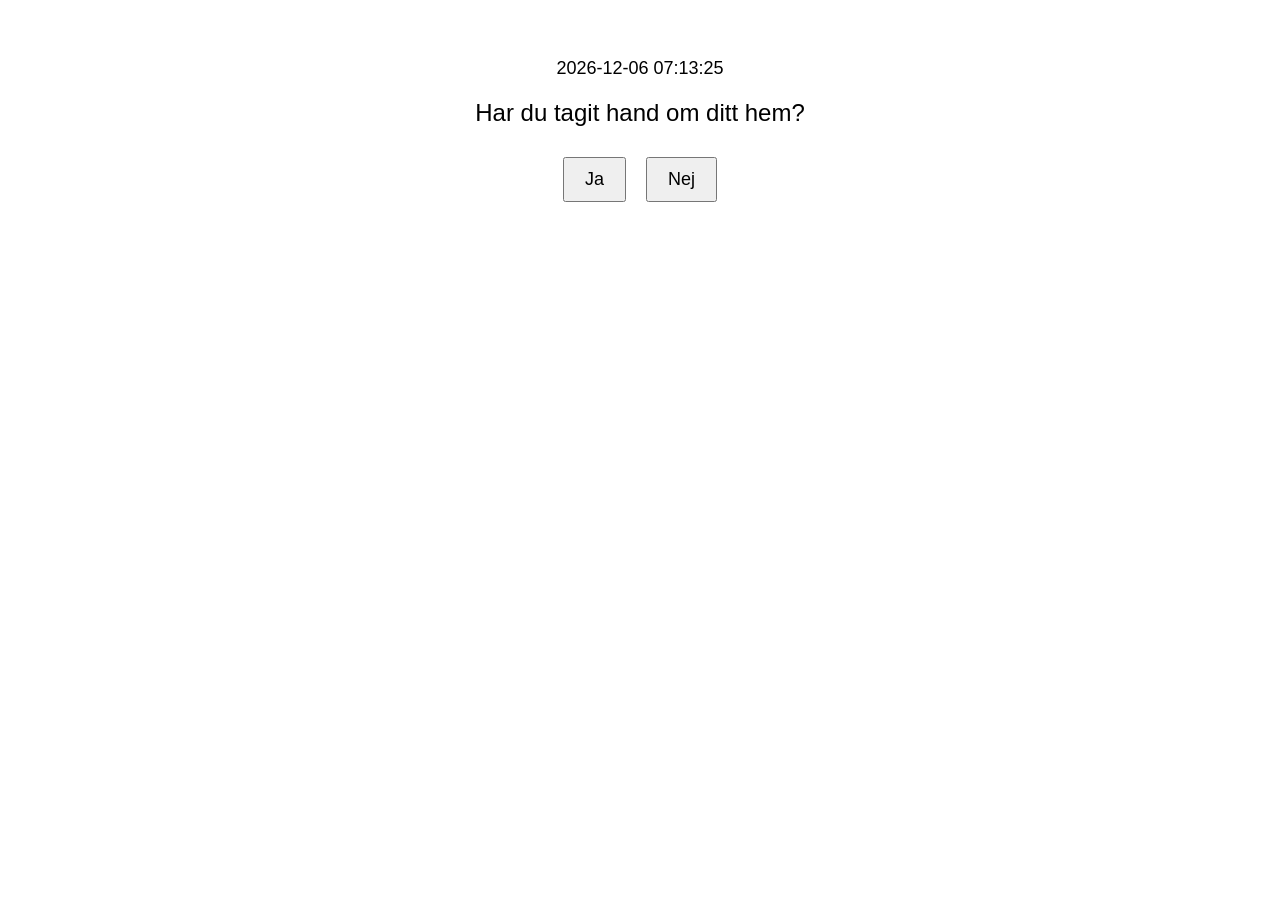
==== index.html @ a208faa6 "Initial commit" ====
<!DOCTYPE html>
<html lang="sv">
<head>
    <meta charset="UTF-8">
    <meta name="viewport" content="width=device-width, initial-scale=1.0">
    <title>Hemvård</title>
    <style>
        body {
            background-color: white;
            font-family: Arial, sans-serif;
            text-align: center;
            padding: 50px;
        }
        .date-time {
            margin-bottom: 20px;
            font-size: 18px;
        }
        .question {
            font-size: 24px;
            margin-bottom: 30px;
        }
        .buttons {
            display: flex;
            justify-content: center;
            gap: 20px;
        }
        button {
            padding: 10px 20px;
            font-size: 18px;
            cursor: pointer;
        }
    </style>
</head>
<body>
    <div class="date-time" id="dateTime"></div>
    <div class="question">Har du tagit hand om ditt hem?</div>
    <div class="buttons">
        <button onclick="window.location.href='ja.html'">Ja</button>
        <button onclick="window.location.href='nej.html'">Nej</button>
    </div>

    <script>
        document.getElementById('dateTime').innerText = new Date().toLocaleString('sv-SE');
    </script>
</body>
</html>
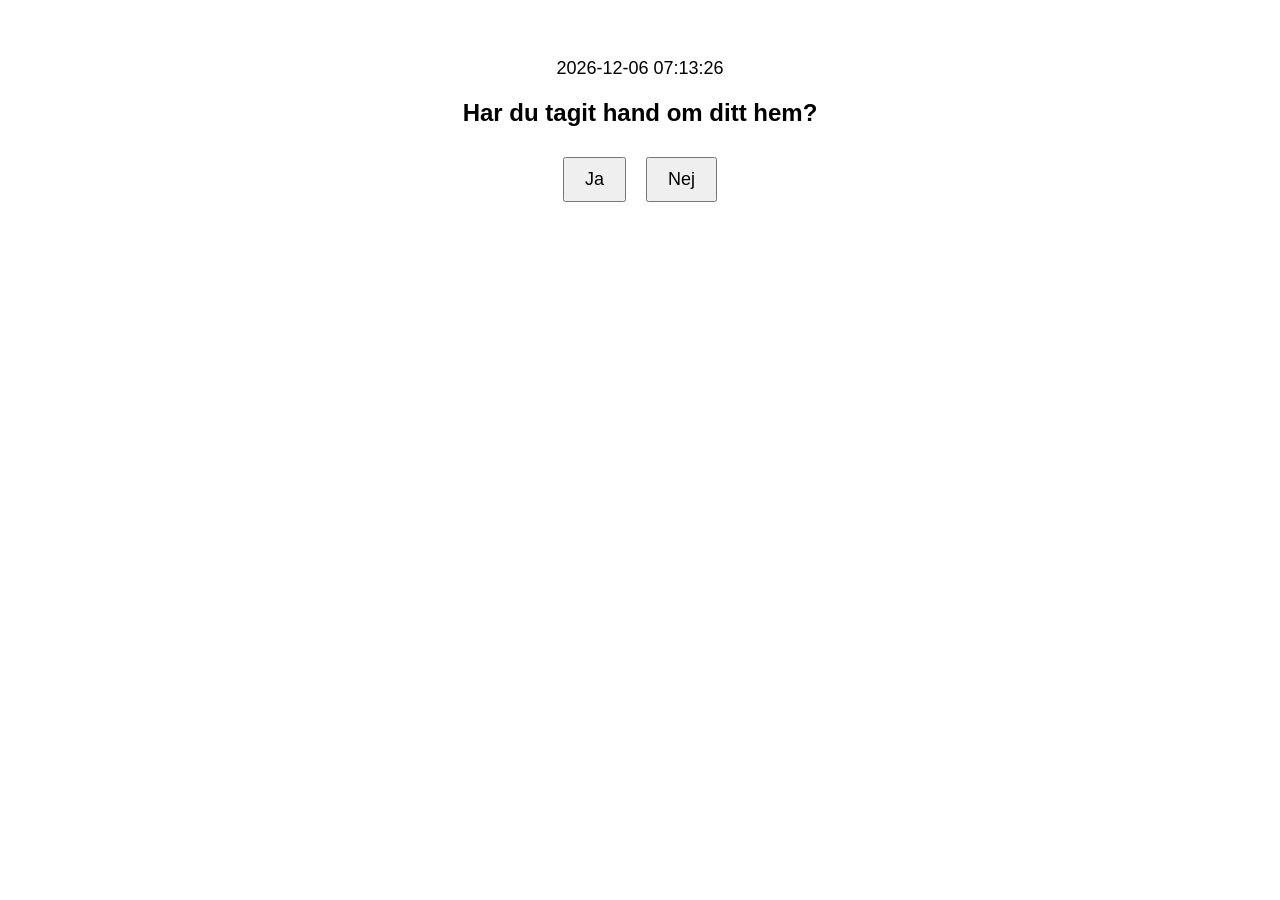
==== commit 405dc3b7: "Add HTML files for home and health checks with corresponding permissions" ====
--- a/index.html
+++ b/index.html
@@ -3,7 +3,7 @@
 <head>
     <meta charset="UTF-8">
     <meta name="viewport" content="width=device-width, initial-scale=1.0">
-    <title>Hemvård</title>
+    <title>Self-check</title>
     <style>
         body {
             background-color: white;
@@ -15,14 +15,23 @@
             margin-bottom: 20px;
             font-size: 18px;
         }
-        .question {
+        h1 {
             font-size: 24px;
             margin-bottom: 30px;
+        }
+        .content {
+            margin-bottom: 30px;
+        }
+        .content img {
+            max-width: 100%;
+            height: auto;
+            border-radius: 8px;
         }
         .buttons {
             display: flex;
             justify-content: center;
             gap: 20px;
+            flex-wrap: wrap;
         }
         button {
             padding: 10px 20px;
@@ -33,14 +42,99 @@
 </head>
 <body>
     <div class="date-time" id="dateTime"></div>
-    <div class="question">Har du tagit hand om ditt hem?</div>
-    <div class="buttons">
-        <button onclick="window.location.href='ja.html'">Ja</button>
-        <button onclick="window.location.href='nej.html'">Nej</button>
-    </div>
+    <div id="step"></div>
 
     <script>
-        document.getElementById('dateTime').innerText = new Date().toLocaleString('sv-SE');
+        // ─── STEG-DEFINITION ────────────────────────────────────────────────────────
+        // Varje steg har:
+        //   title   – rubrik (valfritt)
+        //   content – fri HTML: text, bilder, vad som helst (valfritt)
+        //   buttons – array av { label, next } där next är ett steg-id
+        //
+        // Exempel med bild:
+        //   content: '<img src="bil.jpg" alt="Min bil"><p>Har du kört idag?</p>'
+        // ────────────────────────────────────────────────────────────────────────────
+
+        const steps = {
+            "home": {
+                title: "Har du tagit hand om ditt hem?",
+                buttons: [
+                    { label: "Ja",  next: "home-pos" },
+                    { label: "Nej", next: "home-neg" }
+                ]
+            },
+            "home-pos": {
+                title: "Bra jobbat!",
+                buttons: [
+                    { label: "Bra jobbat, nu vidare!", next: "health" }
+                ]
+            },
+            "home-neg": {
+                title: "Ta hand om ditt hem, är du klar nu?",
+                buttons: [
+                    { label: "Japp, nu är det fixat!", next: "health" },
+                    { label: "Nej, jag är lat",        next: "home-neg" }
+                ]
+            },
+            "health": {
+                title: "Har du putsat på din kropp?",
+                buttons: [
+                    { label: "Japp, jag ser ut som en vinnarhäst.", next: "health-pos" },
+                    { label: "Nej, jag ser ut som sju svåra år.",   next: "health-neg" }
+                ]
+            },
+            "health-pos": {
+                title: "OM JA",
+                buttons: [
+                    { label: "Tillbaka", next: "health" }
+                ]
+            },
+            "health-neg": {
+                title: "Ta hand om din hälsa, är du klar nu?",
+                buttons: [
+                    { label: "Tillbaka", next: "health" }
+                ]
+            }
+        };
+
+        // ─── ROUTER ─────────────────────────────────────────────────────────────────
+
+        function navigate(stepId) {
+            if (window.location.hash.slice(1) === stepId) {
+                render(); // redan på detta steg, re-rendera utan hashchange
+            } else {
+                window.location.hash = stepId;
+            }
+        }
+
+        function render() {
+            const id   = window.location.hash.slice(1) || "home";
+            const step = steps[id];
+
+            if (!step) {
+                document.getElementById("step").innerHTML =
+                    `<p>Okänt steg: <code>${id}</code></p>`;
+                return;
+            }
+
+            let html = "";
+            if (step.title)   html += `<h1>${step.title}</h1>`;
+            if (step.content)  html += `<div class="content">${step.content}</div>`;
+
+            html += '<div class="buttons">';
+            for (const btn of step.buttons) {
+                html += `<button onclick="navigate('${btn.next}')">${btn.label}</button>`;
+            }
+            html += "</div>";
+
+            document.getElementById("step").innerHTML = html;
+        }
+
+        document.getElementById("dateTime").innerText =
+            new Date().toLocaleString("sv-SE");
+
+        window.addEventListener("hashchange", render);
+        render();
     </script>
 </body>
-</html>+</html>
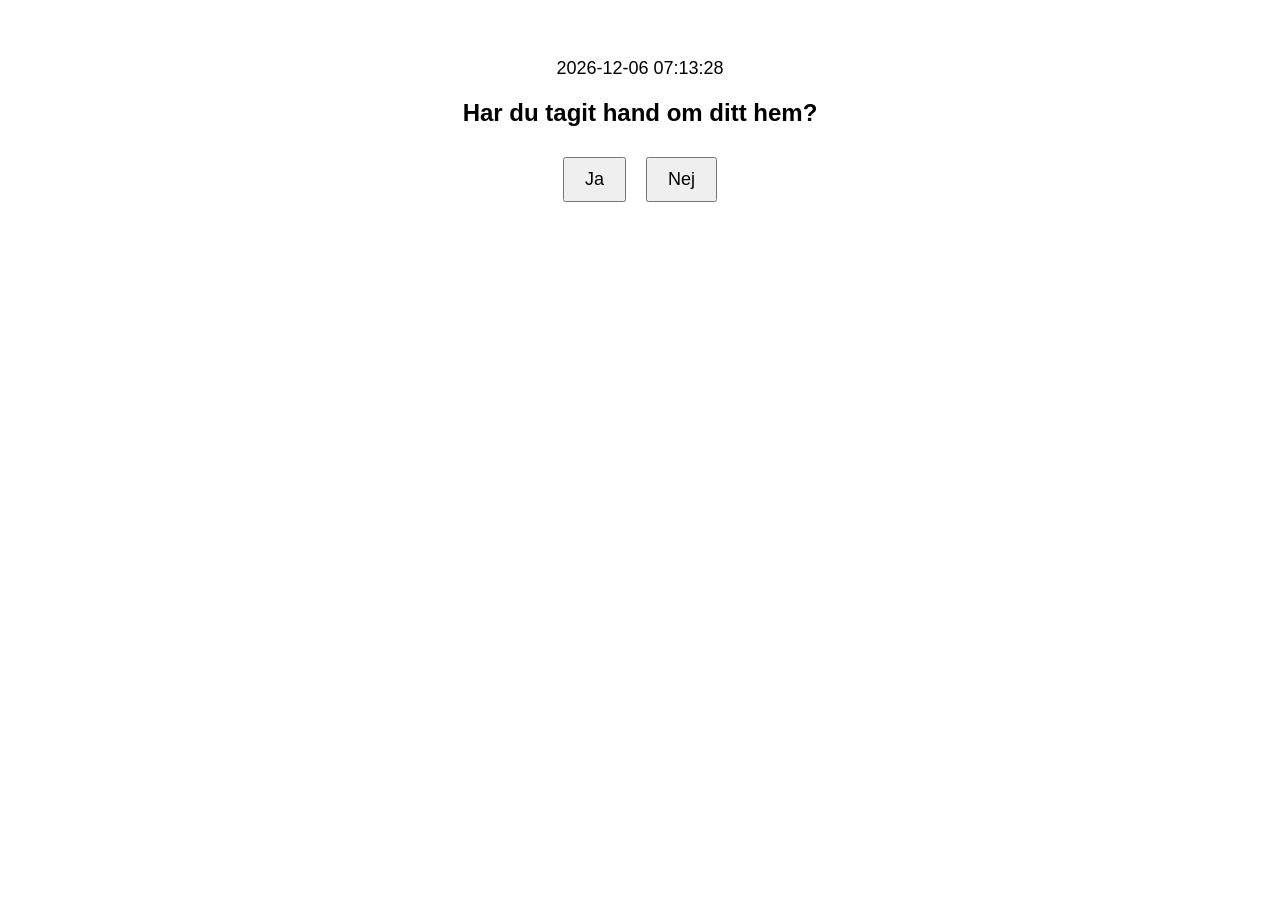
==== commit ca5b3ce0: "Update" ====
--- a/index.html
+++ b/index.html
@@ -79,20 +79,58 @@
             "health": {
                 title: "Har du putsat på din kropp?",
                 buttons: [
-                    { label: "Japp, jag ser ut som en vinnarhäst.", next: "health-pos" },
-                    { label: "Nej, jag ser ut som sju svåra år.",   next: "health-neg" }
+                    { label: "Yes! Jag ser ut som en riktig vinnarhäst!", next: "health-pos" },
+                    { label: "Nej, jag ser ut som sju svåra år.",         next: "health-neg" }
                 ]
             },
             "health-pos": {
-                title: "OM JA",
+                title: "Bra jobbat, din fantastiska vinnare!",
                 buttons: [
-                    { label: "Tillbaka", next: "health" }
+                    { label: "Rubba-dub-dub!", next: "exercise" }
                 ]
             },
             "health-neg": {
                 title: "Ta hand om din hälsa, är du klar nu?",
                 buttons: [
-                    { label: "Tillbaka", next: "health" }
+                    { label: "Jag är nu ack så tvålfager", next: "health" }
+                ]
+            },
+            "exercise": {
+                title: "Har du tränat?",
+                buttons: [
+                    { label: "Yes! Now I fear no man!",                  next: "exercise" },
+                    { label: "No! I am the personification of shame!",  next: "exercise-neg" }
+                ]
+            },
+            "exercise-neg": {
+                title: "Vad skulle Bruce Lee gjort?",
+                buttons: [
+                    { label: "I finally understand that the boards don't hit back", next: "exercise-pos" }
+                ]
+            },
+            "exercise-pos": {
+                title: "Kingen!",
+                buttons: [
+                    { label: "En vet!", next: "active" }
+                ]
+            },
+            "active": {
+                title: "Har du aktiverat dig?",
+                buttons: [
+                    { label: "1 kick 1 million times sensei!",                       next: "active-pos" },
+                    { label: "I have offended me, and I have offended my family!",  next: "active-neg" }
+                ]
+            },
+            "active-pos": {
+                title: "OM JA",
+                buttons: [
+                    { label: "Tillbaka", next: "active" }
+                ]
+            },
+            "active-neg": {
+                title: "OM NEJ",
+                buttons: [
+                    { label: "Tillbaka", next: "active" }
                 ]
             }
         };
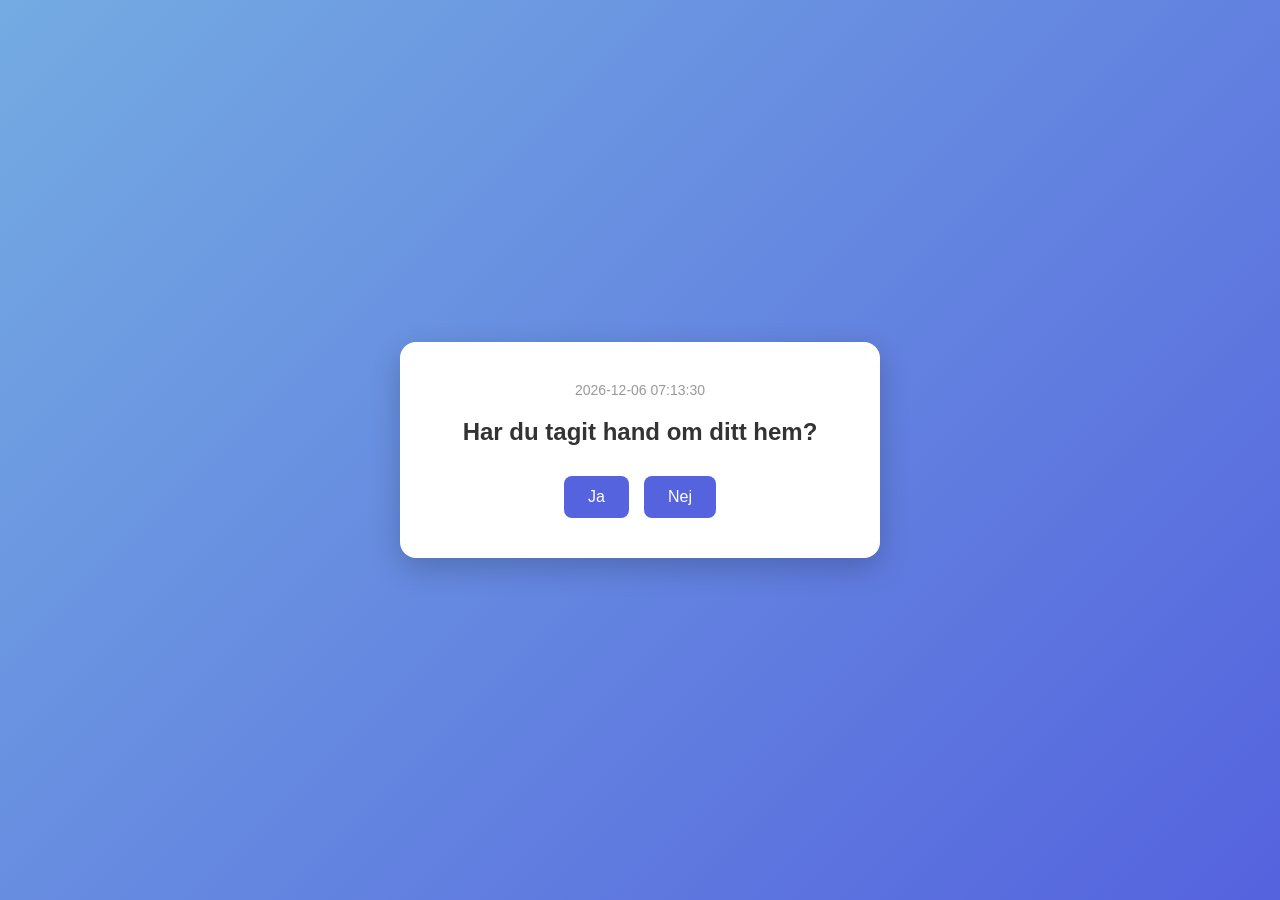
==== commit 859e3dc1: "Update visual" ====
--- a/index.html
+++ b/index.html
@@ -4,21 +4,8 @@
     <meta charset="UTF-8">
     <meta name="viewport" content="width=device-width, initial-scale=1.0">
     <title>Self-check</title>
+    <link rel="stylesheet" href="style.css">
     <style>
-        body {
-            background-color: white;
-            font-family: Arial, sans-serif;
-            text-align: center;
-            padding: 50px;
-        }
-        .date-time {
-            margin-bottom: 20px;
-            font-size: 18px;
-        }
-        h1 {
-            font-size: 24px;
-            margin-bottom: 30px;
-        }
         .content {
             margin-bottom: 30px;
         }
@@ -27,22 +14,13 @@
             height: auto;
             border-radius: 8px;
         }
-        .buttons {
-            display: flex;
-            justify-content: center;
-            gap: 20px;
-            flex-wrap: wrap;
-        }
-        button {
-            padding: 10px 20px;
-            font-size: 18px;
-            cursor: pointer;
-        }
     </style>
 </head>
 <body>
-    <div class="date-time" id="dateTime"></div>
-    <div id="step"></div>
+    <div class="card">
+        <div class="date-time" id="dateTime"></div>
+        <div id="step"></div>
+    </div>
 
     <script>
         // ─── STEG-DEFINITION ────────────────────────────────────────────────────────
--- a/style.css
+++ b/style.css
@@ -0,0 +1,66 @@
+* {
+    box-sizing: border-box;
+}
+
+body {
+    margin: 0;
+    min-height: 100vh;
+    display: flex;
+    align-items: center;
+    justify-content: center;
+    font-family: 'Segoe UI', Arial, sans-serif;
+    background: linear-gradient(135deg, #74ABE2, #5563DE);
+    padding: 20px;
+}
+
+.card {
+    background: #ffffff;
+    border-radius: 16px;
+    box-shadow: 0 10px 30px rgba(0, 0, 0, 0.2);
+    padding: 40px;
+    max-width: 480px;
+    width: 100%;
+    text-align: center;
+}
+
+.date-time {
+    font-size: 14px;
+    color: #999;
+    margin-bottom: 20px;
+}
+
+.question,
+h1 {
+    font-size: 24px;
+    font-weight: 600;
+    color: #333;
+    margin: 0 0 30px;
+}
+
+.buttons {
+    display: flex;
+    flex-wrap: wrap;
+    justify-content: center;
+    gap: 15px;
+}
+
+button {
+    padding: 12px 24px;
+    font-size: 16px;
+    font-weight: 500;
+    border: none;
+    border-radius: 8px;
+    background: #5563DE;
+    color: #ffffff;
+    cursor: pointer;
+    transition: background-color 0.2s ease, transform 0.1s ease;
+}
+
+button:hover {
+    background: #4350c4;
+    transform: translateY(-2px);
+}
+
+button:active {
+    transform: translateY(0);
+}
